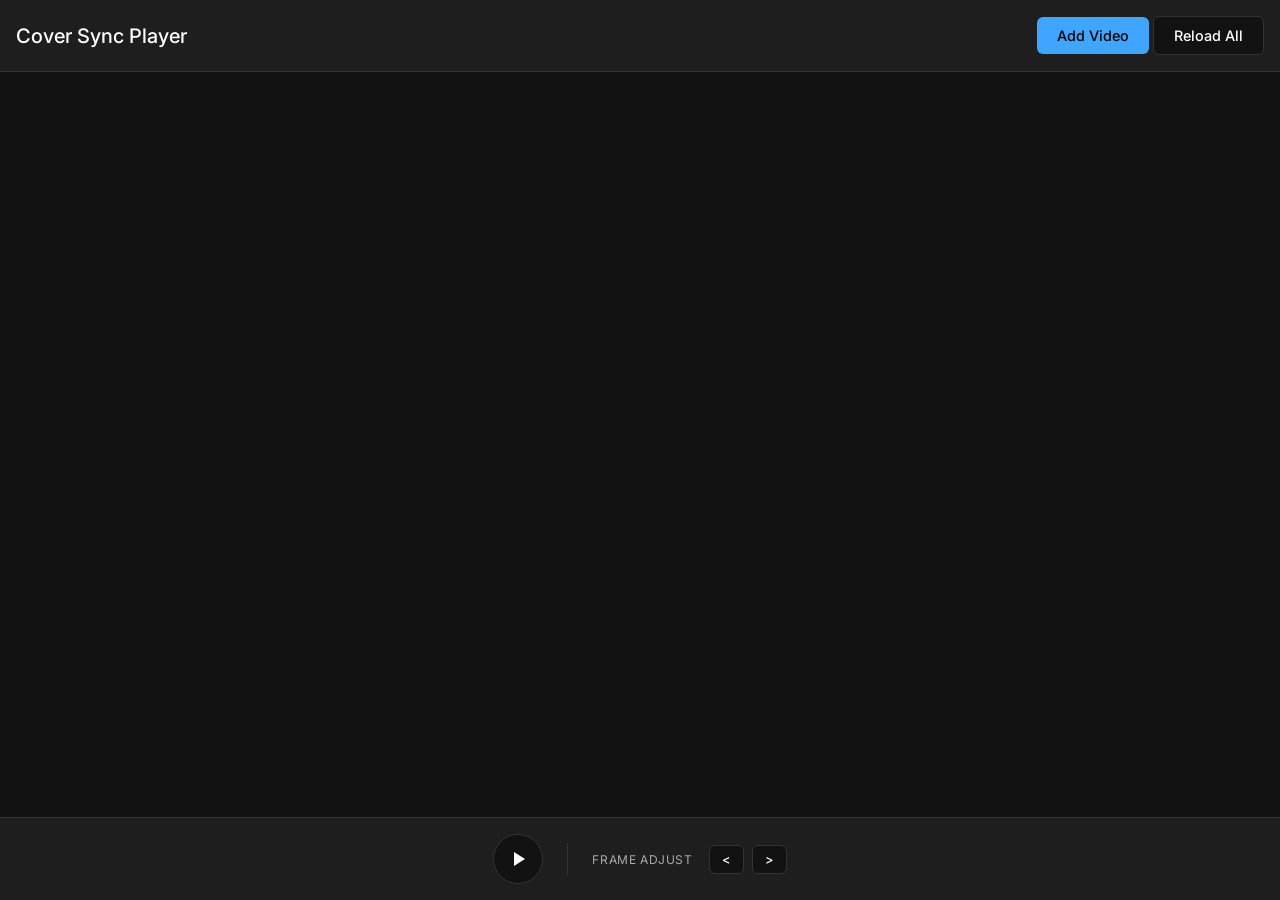
==== index.html @ 95812e08 "Initial commit: YouTube Sync Player with Performance Fixes" ====
<!DOCTYPE html>
<html lang="ja">

<head>
    <meta charset="UTF-8">
    <meta name="viewport" content="width=device-width, initial-scale=1.0">
    <title>Cover Sync Player</title>
    <link rel="preconnect" href="https://fonts.googleapis.com">
    <link rel="preconnect" href="https://fonts.gstatic.com" crossorigin>
    <link href="https://fonts.googleapis.com/css2?family=Inter:wght@300;400;500;600&display=swap" rel="stylesheet">
    <link rel="stylesheet" href="style.css">
</head>

<body>
    <div class="app-container">
        <header class="header">
            <h1>Cover Sync Player</h1>
            <div class="header-controls">
                <button id="add-player-btn" class="btn primary">Add Video</button>
                <button id="load-videos-btn" class="btn secondary">Reload All</button>
            </div>
        </header>

        <main class="view-container">
            <div class="video-grid" id="players-grid">
                <!-- Dynamic Players will be inserted here -->
            </div>
        </main>

        <footer class="control-panel">
            <div class="control-group playback">
                <button id="btn-play" class="btn icon" title="Play/Pause">
                    <svg viewBox="0 0 24 24" width="24" height="24" fill="currentColor">
                        <path d="M8 5v14l11-7z" />
                    </svg>
                </button>
                <button id="btn-pause" class="btn icon hidden" title="Pause">
                    <svg viewBox="0 0 24 24" width="24" height="24" fill="currentColor">
                        <path d="M6 19h4V5H6v14zm8-14v14h4V5h-4z" />
                    </svg>
                </button>
            </div>

            <div class="control-divider"></div>

            <div class="control-group frames">
                <span class="label">Frame Adjust</span>
                <button class="btn sm" data-action="frame-back" title="Previous Frame">&lt;</button>
                <button class="btn sm" data-action="frame-fwd" title="Next Frame">&gt;</button>
            </div>
        </footer>
    </div>

    <template id="player-template">
        <div class="video-container">
            <div class="input-group">
                <label class="player-label">Video ID</label>
                <div style="display: flex; gap: 8px; flex: 1;">
                    <input type="text" class="video-id-input" placeholder="YouTube ID">
                    <button class="btn sm dest remove-btn" title="Remove" style="padding: 0 10px;">×</button>
                </div>
            </div>
            <!-- Speed Control -->
            <!-- Speed/Quality Controls Removed (Using Native YouTube Controls) -->
            <div class="player-wrapper">
                <div class="yt-placeholder"></div>
            </div>
            <div class="player-status">
                <span class="time-display">00:00.000</span>
                <button class="btn sm accent tap-btn">Tap Sync</button>
                <span class="tap-info" style="font-size: 0.8em; opacity: 0.7;">--:--</span>
            </div>
            <!-- Individual Sync Offset Control -->
            <div class="control-row sync-controls"
                style="display: flex; align-items: center; gap: 4px; justify-content: center; margin-top: 8px;">
                <span style="font-size: 0.8rem; color: #aaa; margin-right: 4px;">Sync:</span>
                <button class="btn sm" data-action="offset-dec-100" title="-100ms">-100</button>
                <button class="btn sm" data-action="offset-dec-10" title="-10ms">-10</button>
                <input type="number" class="offset-input input-sm" value="0" step="10" style="width: 50px;">
                <button class="btn sm" data-action="offset-inc-10" title="+10ms">+10</button>
                <button class="btn sm" data-action="offset-inc-100" title="+100ms">+100</button>
            </div>
            <div style="text-align: center; font-size: 0.75rem; color: #888; margin-top: 4px;">
                Secondary is Late? <span style="color: #4CAF50;">(+)</span> | Early? <span
                    style="color: #FF5252;">(-)</span>
            </div>
        </div>
    </template>

    <script src="script.js"></script>
</body>

</html>
---- style.css ----
:root {
    --bg-color: #121212;
    --surface-color: #1e1e1e;
    --primary-color: #3ea6ff;
    --text-primary: #ffffff;
    --text-secondary: #aaaaaa;
    --border-color: #333333;
    --hover-color: #333333;
    --spacing: 16px;
    --radius: 8px;
}

body {
    background-color: var(--bg-color);
    color: var(--text-primary);
    font-family: 'Inter', -apple-system, BlinkMacSystemFont, sans-serif;
    margin: 0;
    height: 100vh;
    display: flex;
    flex-direction: column;
    overflow: hidden;
    /* Prevent body scroll, let specific areas scroll if needed */
}

input,
button {
    font-family: inherit;
}

.app-container {
    display: flex;
    flex-direction: column;
    height: 100%;
    max-width: 1600px;
    margin: 0 auto;
    width: 100%;
}

/* Header */
.header {
    padding: var(--spacing);
    border-bottom: 1px solid var(--border-color);
    display: flex;
    justify-content: space-between;
    align-items: center;
    background-color: var(--surface-color);
}

.header h1 {
    margin: 0;
    font-size: 1.25rem;
    font-weight: 500;
}

/* Main Grid */
.video-grid {
    flex: 1;
    display: grid;
    grid-template-columns: 1fr 1fr;
    gap: var(--spacing);
    padding: var(--spacing);
    overflow-y: auto;
}

.video-container {
    background: var(--surface-color);
    border-radius: var(--radius);
    padding: var(--spacing);
    display: flex;
    flex-direction: column;
    gap: 12px;
}

.input-group {
    display: flex;
    gap: 12px;
    align-items: center;
}

.input-group label {
    color: var(--text-secondary);
    font-size: 0.875rem;
    min-width: 80px;
}

.input-group input {
    background: var(--bg-color);
    border: 1px solid var(--border-color);
    color: var(--text-primary);
    padding: 8px 12px;
    border-radius: 4px;
    flex: 1;
}

.player-wrapper {
    position: relative;
    padding-bottom: 56.25%;
    /* 16:9 Aspect Ratio */
    height: 0;
    background: #000;
    border-radius: 4px;
    overflow: hidden;
}

.player-wrapper iframe,
.player-wrapper>div {
    position: absolute;
    top: 0;
    left: 0;
    width: 100%;
    height: 100%;
}

.player-status {
    display: flex;
    justify-content: space-between;
    font-family: 'Roboto Mono', monospace;
    font-size: 0.9rem;
    color: var(--primary-color);
}

/* Controls */
.control-panel {
    background: var(--surface-color);
    border-top: 1px solid var(--border-color);
    padding: var(--spacing);
    display: flex;
    justify-content: center;
    align-items: center;
    gap: 24px;
    flex-wrap: wrap;
}

.control-group {
    display: flex;
    align-items: center;
    gap: 8px;
}

.control-divider {
    width: 1px;
    height: 32px;
    background-color: var(--border-color);
}

.label {
    color: var(--text-secondary);
    font-size: 0.75rem;
    text-transform: uppercase;
    letter-spacing: 0.05em;
    margin-right: 8px;
}

/* Buttons */
.btn {
    background: var(--bg-color);
    border: 1px solid var(--border-color);
    color: var(--text-primary);
    padding: 10px 20px;
    border-radius: 6px;
    cursor: pointer;
    transition: all 0.2s;
    font-size: 0.9rem;
    font-weight: 500;
}

.btn:hover {
    background: var(--hover-color);
    border-color: #555;
}

.btn:active {
    transform: translateY(1px);
}

.btn.primary {
    background: var(--primary-color);
    color: #000;
    border: none;
}

.btn.primary:hover {
    filter: brightness(1.1);
}

.btn.icon {
    padding: 12px;
    border-radius: 50%;
    display: flex;
    align-items: center;
    justify-content: center;
}

.btn.sm {
    padding: 6px 12px;
    font-size: 0.8rem;
}

.input-sm {
    width: 60px;
    background: var(--bg-color);
    border: 1px solid var(--border-color);
    color: var(--text-primary);
    padding: 6px;
    border-radius: 4px;
    text-align: center;
}

.hidden {
    display: none !important;
}

@media (max-width: 900px) {
    .video-grid {
        grid-template-columns: 1fr;
    }
}

.btn.dest {
    background-color: #ff4d4d;
    color: white;
    border: none;
}

.btn.dest:hover {
    background-color: #ff3333;
}

.btn.accent {
    background-color: #9d46ff;
    color: white;
    border: none;
}

.btn.accent:hover {
    background-color: #8a2be2;
}

/* View Container */
.view-container {
    flex: 1;
    position: relative;
    overflow: hidden;
    display: flex;
    flex-direction: column;
}

/* Spatial Stage */
.spatial-stage {
    flex: 1;
    background: #1a1a1a;
    position: relative;
    overflow: hidden;
    animation: fadeIn 0.3s ease;
    border-top: 1px solid #333;
    /* Grid Pattern for perspective feel */
    background-image:
        linear-gradient(rgba(255, 255, 255, 0.05) 1px, transparent 1px),
        linear-gradient(90deg, rgba(255, 255, 255, 0.05) 1px, transparent 1px);
    background-size: 50px 50px;
    perspective: 1000px;
}

.stage-floor {
    position: absolute;
    top: 0;
    left: 0;
    right: 0;
    bottom: 0;
    pointer-events: none;
    display: flex;
    flex-direction: column;
    justify-content: space-between;
    padding: 20px;
    align-items: center;
    color: rgba(255, 255, 255, 0.1);
    font-weight: bold;
    font-size: 2rem;
    text-transform: uppercase;
}

.stage-label-back {
    margin-top: 10px;
}

.stage-label-front {
    margin-bottom: 10px;
}

/* Spatial Player Dot */
.spatial-player {
    position: absolute;
    width: 60px;
    height: 60px;
    background: var(--surface-color);
    border: 2px solid var(--border-color);
    border-radius: 50%;
    display: flex;
    align-items: center;
    justify-content: center;
    cursor: grab;
    user-select: none;
    transform: translate(-50%, -50%);
    box-shadow: 0 4px 12px rgba(0, 0, 0, 0.5);
    transition: box-shadow 0.2s, transform 0.1s, border-color 0.2s;
    z-index: 10;
    color: white;
    font-weight: bold;
}

.spatial-player:active {
    cursor: grabbing;
    box-shadow: 0 8px 16px rgba(0, 0, 0, 0.7);
    border-color: var(--primary-color);
    z-index: 100;
}

.spatial-player.active-speaker {
    border-color: var(--primary-color);
    box-shadow: 0 0 15px var(--primary-color);
}

.spatial-player-label {
    position: absolute;
    top: -30px;
    background: rgba(0, 0, 0, 0.8);
    padding: 4px 8px;
    border-radius: 4px;
    font-size: 0.75rem;
    white-space: nowrap;
    pointer-events: none;
    color: white;
}

/* Helper to center the view switch */
#players-grid.hidden {
    display: none !important;
}

#spatial-stage.hidden {
    display: none !important;
}
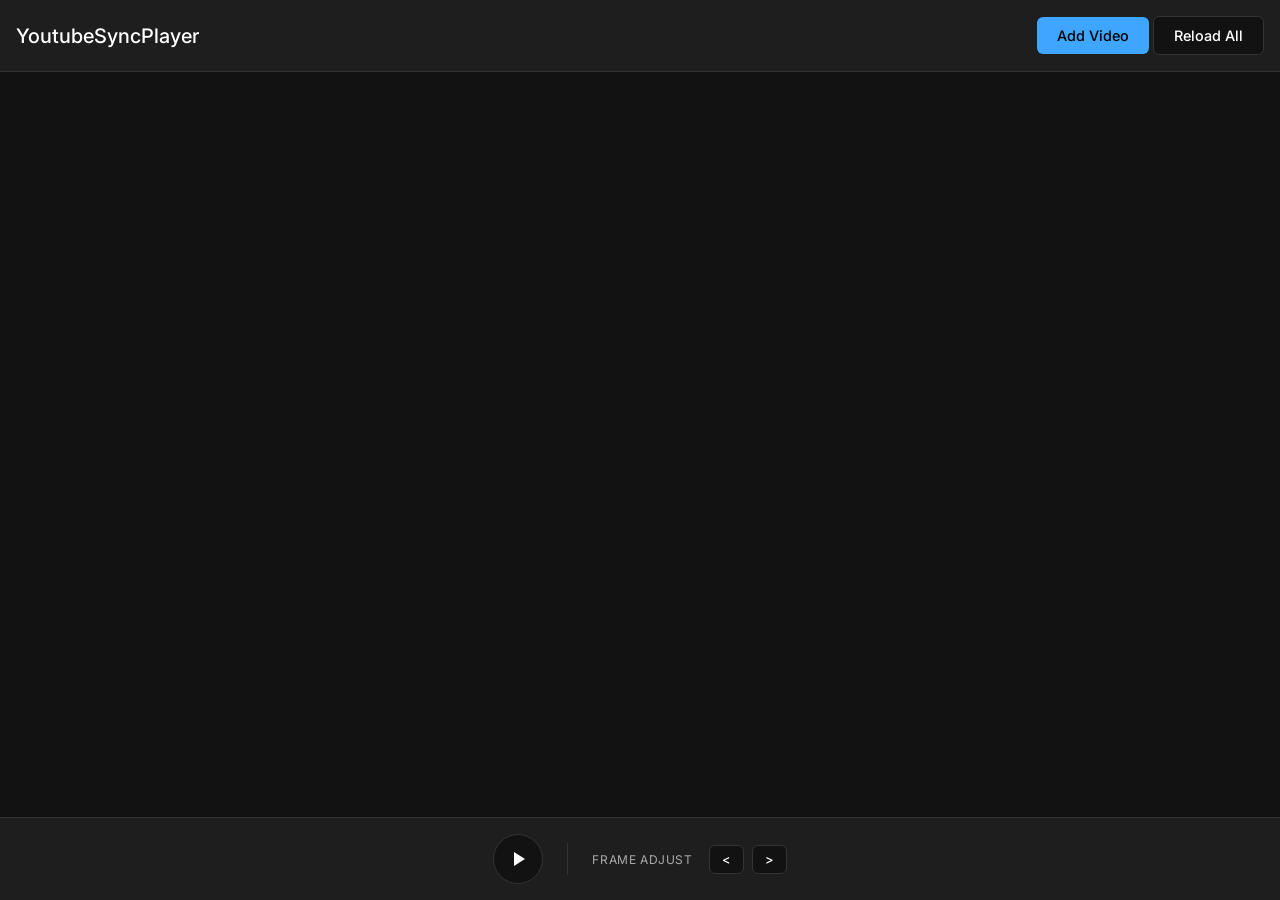
==== commit b0cc02cb: "v1" ====
--- a/index.html
+++ b/index.html
@@ -4,7 +4,7 @@
 <head>
     <meta charset="UTF-8">
     <meta name="viewport" content="width=device-width, initial-scale=1.0">
-    <title>Cover Sync Player</title>
+    <title>YoutubeSyncPlayer</title>
     <link rel="preconnect" href="https://fonts.googleapis.com">
     <link rel="preconnect" href="https://fonts.gstatic.com" crossorigin>
     <link href="https://fonts.googleapis.com/css2?family=Inter:wght@300;400;500;600&display=swap" rel="stylesheet">
@@ -14,7 +14,7 @@
 <body>
     <div class="app-container">
         <header class="header">
-            <h1>Cover Sync Player</h1>
+            <h1>YoutubeSyncPlayer</h1>
             <div class="header-controls">
                 <button id="add-player-btn" class="btn primary">Add Video</button>
                 <button id="load-videos-btn" class="btn secondary">Reload All</button>
@@ -56,7 +56,7 @@
             <div class="input-group">
                 <label class="player-label">Video ID</label>
                 <div style="display: flex; gap: 8px; flex: 1;">
-                    <input type="text" class="video-id-input" placeholder="YouTube ID">
+                    <input type="text" class="video-id-input" placeholder="YouTube ID or URL">
                     <button class="btn sm dest remove-btn" title="Remove" style="padding: 0 10px;">×</button>
                 </div>
             </div>
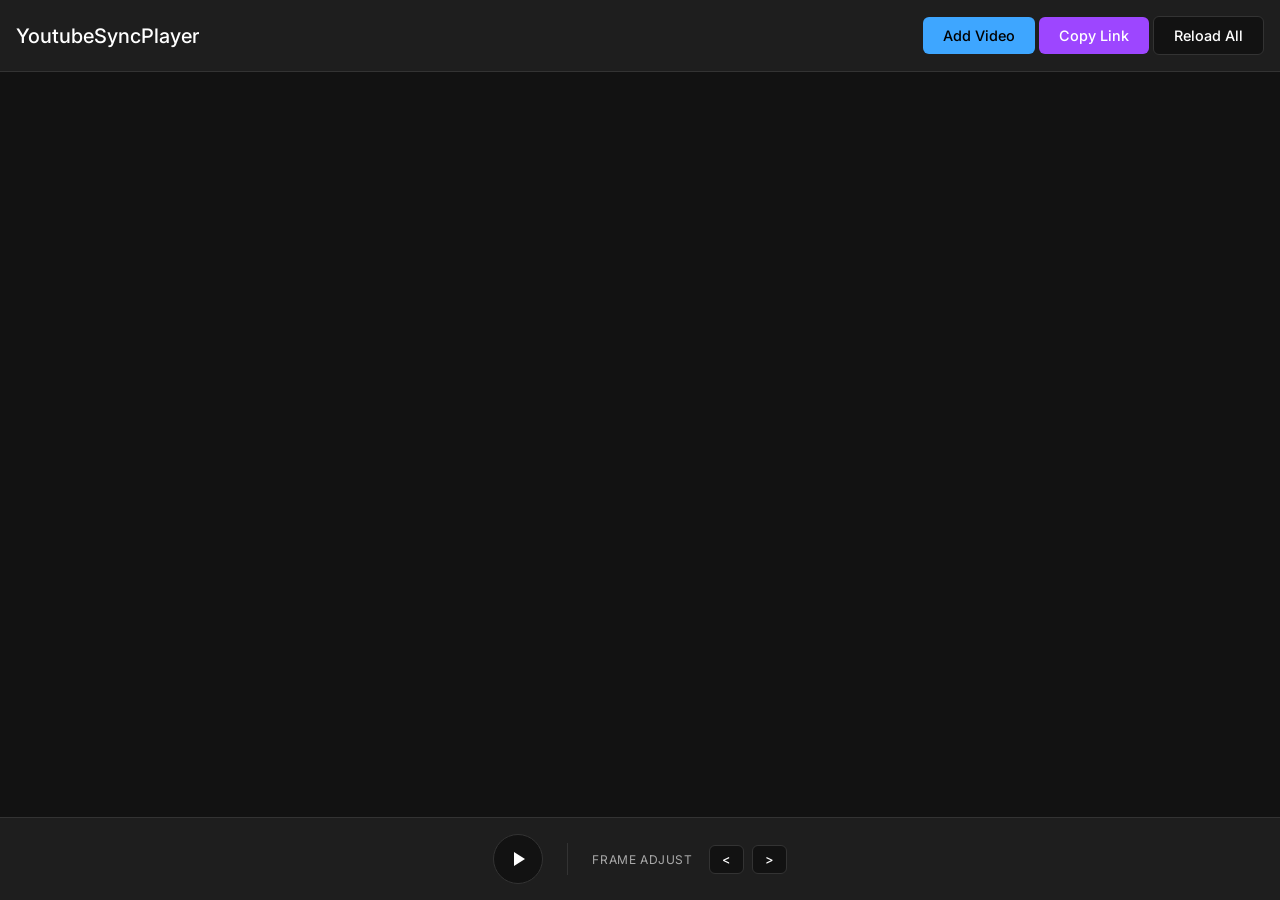
==== commit 6d9b370e: "Fix: Revert directory nesting to avoid double-folder issue on deployment" ====
--- a/index.html
+++ b/index.html
@@ -17,6 +17,7 @@
             <h1>YoutubeSyncPlayer</h1>
             <div class="header-controls">
                 <button id="add-player-btn" class="btn primary">Add Video</button>
+                <button id="share-btn" class="btn accent">Copy Link</button>
                 <button id="load-videos-btn" class="btn secondary">Reload All</button>
             </div>
         </header>
--- a/style.css
+++ b/style.css
@@ -16,6 +16,8 @@
     font-family: 'Inter', -apple-system, BlinkMacSystemFont, sans-serif;
     margin: 0;
     height: 100vh;
+    height: 100dvh;
+    /* Mobile viewport fix */
     display: flex;
     flex-direction: column;
     overflow: hidden;
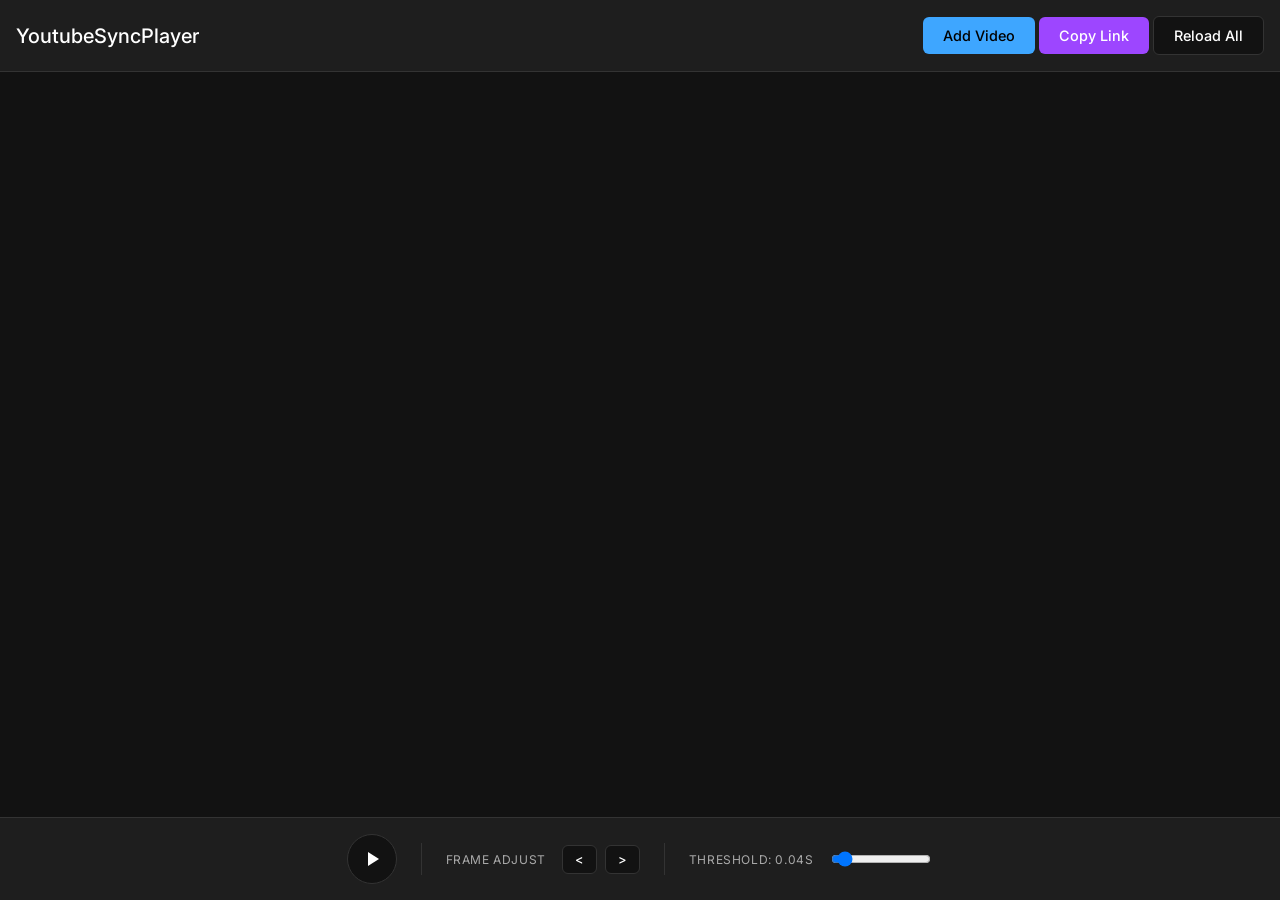
==== commit 61804aa1: "同期間隔を調整可能に" ====
--- a/index.html
+++ b/index.html
@@ -49,6 +49,14 @@
                 <button class="btn sm" data-action="frame-back" title="Previous Frame">&lt;</button>
                 <button class="btn sm" data-action="frame-fwd" title="Next Frame">&gt;</button>
             </div>
+
+            <div class="control-divider"></div>
+
+            <div class="control-group threshold">
+                <span class="label">Threshold: <span id="threshold-val">0.04</span>s</span>
+                <input type="range" id="threshold-input" min="0.01" max="0.5" step="0.01" value="0.04"
+                    style="width: 100px;">
+            </div>
         </footer>
     </div>
 
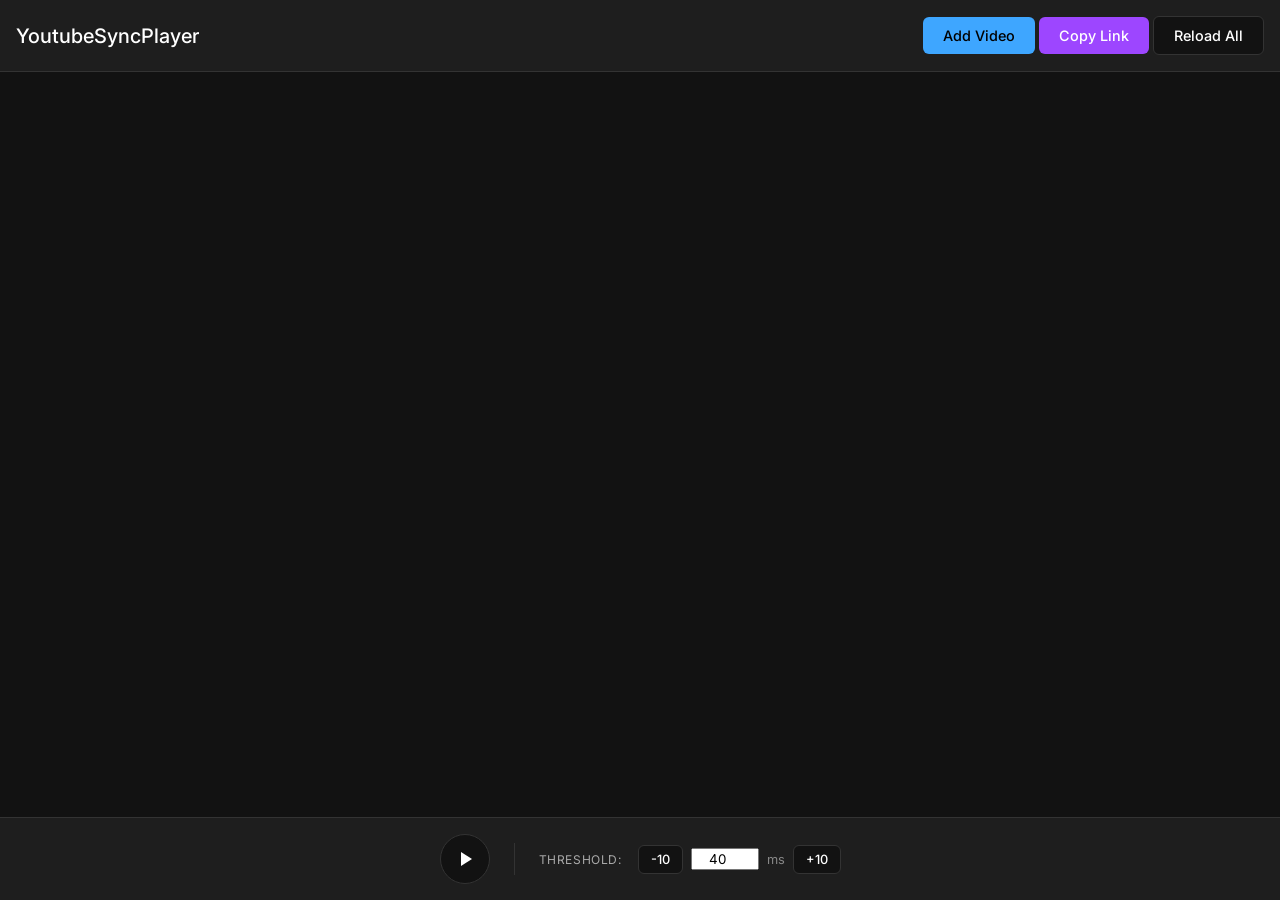
==== commit d77dc84d: "UIの調整" ====
--- a/index.html
+++ b/index.html
@@ -44,18 +44,13 @@
 
             <div class="control-divider"></div>
 
-            <div class="control-group frames">
-                <span class="label">Frame Adjust</span>
-                <button class="btn sm" data-action="frame-back" title="Previous Frame">&lt;</button>
-                <button class="btn sm" data-action="frame-fwd" title="Next Frame">&gt;</button>
-            </div>
-
-            <div class="control-divider"></div>
-
             <div class="control-group threshold">
-                <span class="label">Threshold: <span id="threshold-val">0.04</span>s</span>
-                <input type="range" id="threshold-input" min="0.01" max="0.5" step="0.01" value="0.04"
-                    style="width: 100px;">
+                <span class="label">Threshold:</span>
+                <button class="btn sm" data-action="thresh-dec-10" title="-10ms">-10</button>
+                <input type="number" id="threshold-input-ms" value="40" step="10"
+                    style="width: 60px; text-align: center;">
+                <span style="font-size: 0.8rem; color: #888;">ms</span>
+                <button class="btn sm" data-action="thresh-inc-10" title="+10ms">+10</button>
             </div>
         </footer>
     </div>
@@ -89,7 +84,7 @@
                 <button class="btn sm" data-action="offset-inc-10" title="+10ms">+10</button>
                 <button class="btn sm" data-action="offset-inc-100" title="+100ms">+100</button>
             </div>
-            <div style="text-align: center; font-size: 0.75rem; color: #888; margin-top: 4px;">
+            <div class="sync-hint-text" style="text-align: center; font-size: 0.75rem; color: #888; margin-top: 4px;">
                 Secondary is Late? <span style="color: #4CAF50;">(+)</span> | Early? <span
                     style="color: #FF5252;">(-)</span>
             </div>
--- a/style.css
+++ b/style.css
@@ -341,4 +341,10 @@
 
 #spatial-stage.hidden {
     display: none !important;
+}
+
+/* Hide sync controls for Primary player */
+.video-container.is-primary .sync-controls,
+.video-container.is-primary .sync-hint-text {
+    display: none !important;
 }
